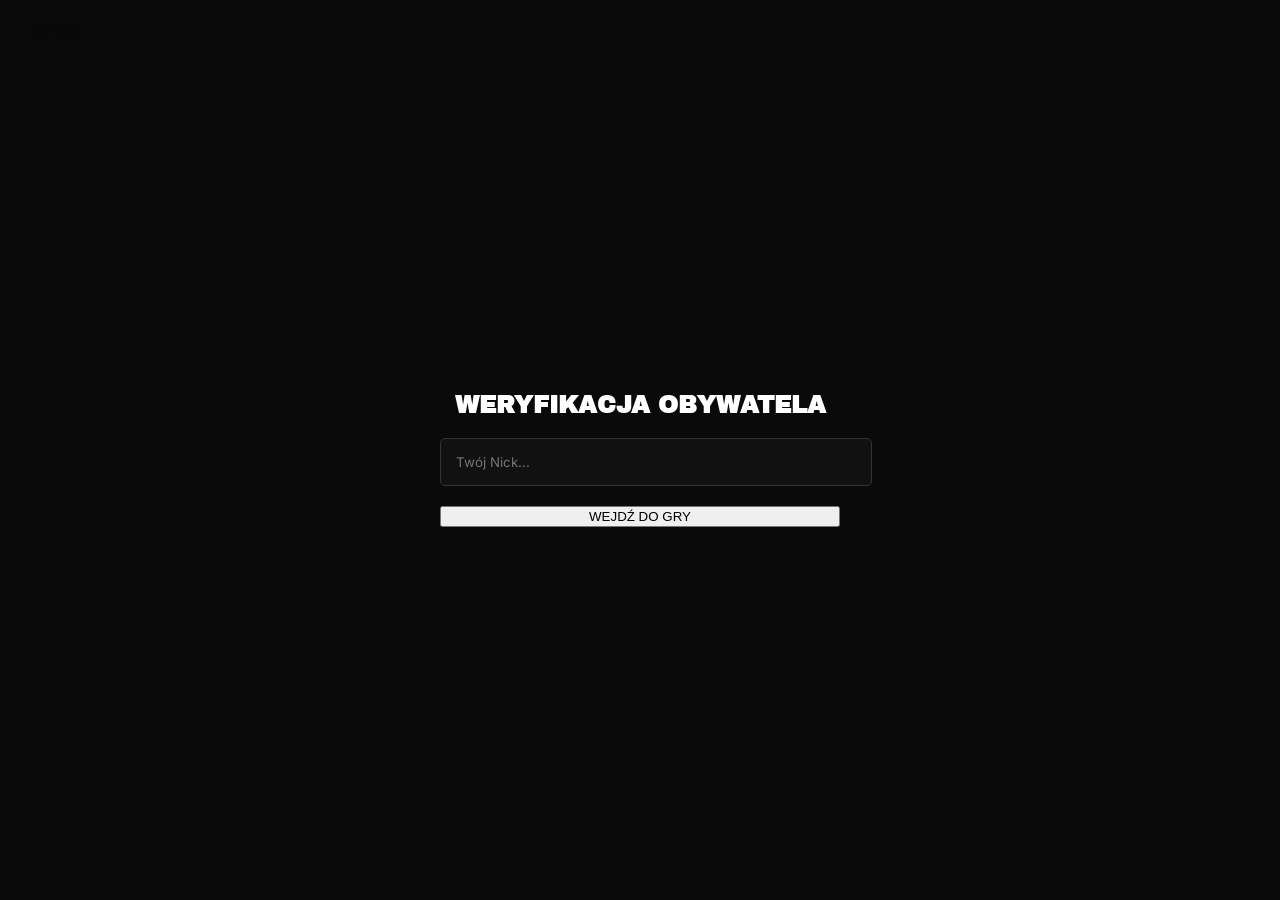
==== kasyno/index.html @ 383b6d50 "Update index.html" ====
<!DOCTYPE html>
<html lang="pl">
<head>
    <meta charset="UTF-8">
    <meta name="viewport" content="width=device-width, initial-scale=1.0">
    <title>Kasyno | PiScord</title>
    <link rel="stylesheet" href="style.css">
    <link rel="icon" type="image/png" href="https://pbs.twimg.com/media/Gn4ff1IXAAA8GUg.png">
    <link href="https://fonts.googleapis.com/css2?family=Archivo+Black&family=Inter:wght@400;700;900&display=swap" rel="stylesheet">
    <style>
        .casino-section {
            display: flex;
            flex-direction: column;
            align-items: center;
            justify-content: center;
            padding: 50px 20px;
            min-height: 80vh;
        }
        .wheel-container {
            position: relative;
            width: 400px;
            height: 400px;
            margin-bottom: 40px;
        }
        #wheel {
            width: 100%;
            height: 100%;
            border-radius: 50%;
            border: 5px solid var(--pis-navy);
            box-shadow: 0 0 30px var(--glow-pis-blue);
            transition: transform 5s cubic-bezier(0.15, 0, 0.15, 1);
        }
        .pointer {
            position: absolute;
            top: -20px;
            left: 50%;
            transform: translateX(-50%);
            width: 40px;
            height: 40px;
            background: var(--pis-red);
            clip-path: polygon(50% 100%, 0 0, 100% 0);
            z-index: 10;
            filter: drop-shadow(0 0 10px var(--glow-red));
        }
        .result-display {
            font-family: 'Archivo Black', sans-serif;
            font-size: 1.5rem;
            text-align: center;
            height: 2rem;
            margin-top: 20px;
            color: var(--pis-red);
            text-shadow: 0 0 10px var(--glow-red);
        }
        .spin-btn:disabled {
            opacity: 0.5;
            cursor: not-allowed;
        }
    </style>
</head>
<body>

    <div id="step-1" style="position: fixed; top: 0; left: 0; width: 100%; height: 100%; background: rgba(5, 5, 5, 0.98); z-index: 10000; display: flex; justify-content: center; align-items: center; backdrop-filter: blur(10px);">
        <div style="background: #0a0a0a; padding: 40px; border: 2px solid var(--pis-red); border-radius: 15px; text-align: center; box-shadow: 0 0 30px var(--glow-red); max-width: 400px; width: 90%;">
            <h2 style="font-family: 'Archivo Black', sans-serif; margin-bottom: 20px; color: white;">WERYFIKACJA OBYWATELA</h2>
            <p id="status-msg" style="display: none; font-size: 0.8rem; margin-bottom: 15px; font-weight: bold;"></p>
            <input type="text" id="user-nick" placeholder="Twój Nick..." style="width: 100%; padding: 15px; background: #111; border: 1px solid #333; color: white; border-radius: 5px; margin-bottom: 20px; font-family: 'Inter'; outline: none;">
            <button onclick="saveIdentity()" class="btn-main" style="width: 100%;">WEJDŹ DO GRY</button>
        </div>
    </div>

    <nav class="navbar">
        <div class="nav-container">
            <div class="brand-wrapper">
                <img src="https://pbs.twimg.com/media/Gn4ff1IXAAA8GUg.png" alt="Logo" class="logo-icon" onclick="playEasterEgg()" style="cursor: pointer;">
                <a href="index.html" style="text-decoration: none;"><span class="brand-cord">cord</span></a>
            </div>
            <div class="nav-links">
                <a href="/index.html">O nas</a>
                <a href="/zasady.html">Zasady</a>
                <a href="/przewinienia.html">Unban</a>
            </div>
        </div>
    </nav>

    <div id="step-2" style="display: none;">
        <header class="hero" style="padding: 60px 0 20px 0; min-height: auto;">
            <div class="container" style="text-align: center;">
                <h1 class="mega-title">KASYNO<br><span class="text-red">LOSOWANIA</span></h1>
                <p class="hero-sub">Witaj, <span id="display-nick" style="color: white; font-weight: bold;"></span>. Powodzenia!</p>
            </div>
        </header>

        <section class="casino-section">
            <div class="wheel-container">
                <div class="pointer"></div>
                <canvas id="wheel" width="500" height="500"></canvas>
            </div>
            <div id="result" class="result-display"></div>
            <button id="spin-button" class="btn-main">ZAKRĘĆ KOŁEM</button>
        </section>
    </div>

    <script src="script.js"></script>
    <script src="../easter-eggi.js"></script>
</body>
</html>
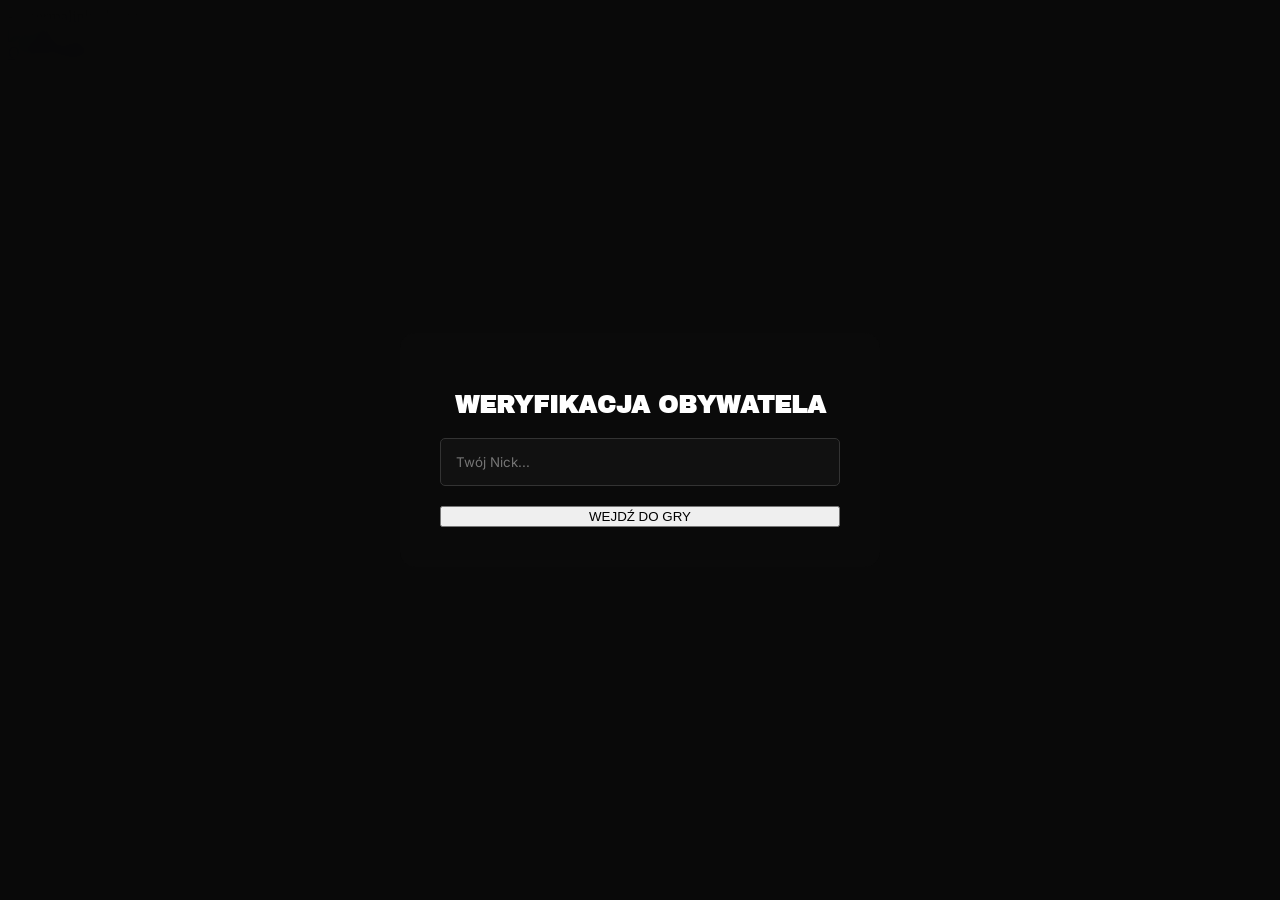
==== commit 5a59b2a0: "Update index.html" ====
--- a/kasyno/index.html
+++ b/kasyno/index.html
@@ -1,3 +1,6 @@
+---
+permalink: /kasyno
+---
 <!DOCTYPE html>
 <html lang="pl">
 <head>
@@ -7,6 +10,13 @@
     <link rel="stylesheet" href="style.css">
     <link rel="icon" type="image/png" href="https://pbs.twimg.com/media/Gn4ff1IXAAA8GUg.png">
     <link href="https://fonts.googleapis.com/css2?family=Archivo+Black&family=Inter:wght@400;700;900&display=swap" rel="stylesheet">
+    <meta name="description" content="PiScord - miejsce dla sympatyków Partii Prawo i Sprawiedliwość">
+    <meta property="og:type" content="website">
+    <meta property="og:url" content="https://pis-cord.github.io/">
+    <meta property="og:title" content="PISCORD">
+    <meta property="og:description" content="PiScord - miejsce dla sympatyków Partii Prawo i Sprawiedliwość">
+    <meta property="og:image" content="https://cdn.discordapp.com/attachments/1434912132574609429/1475564999257624607/image.png">
+    <meta name="twitter:card" content="summary_large_image">
     <style>
         .casino-section {
             display: flex;
@@ -75,8 +85,8 @@
                 <a href="index.html" style="text-decoration: none;"><span class="brand-cord">cord</span></a>
             </div>
             <div class="nav-links">
-                <a href="/index.html">O nas</a>
-                <a href="/zasady.html">Zasady</a>
+                <a href="../">O nas</a>
+                <a href="../zasady">Zasady</a>
                 <a href="/przewinienia.html">Unban</a>
             </div>
         </div>
@@ -107,3 +117,5 @@
 
 
 
+
+
